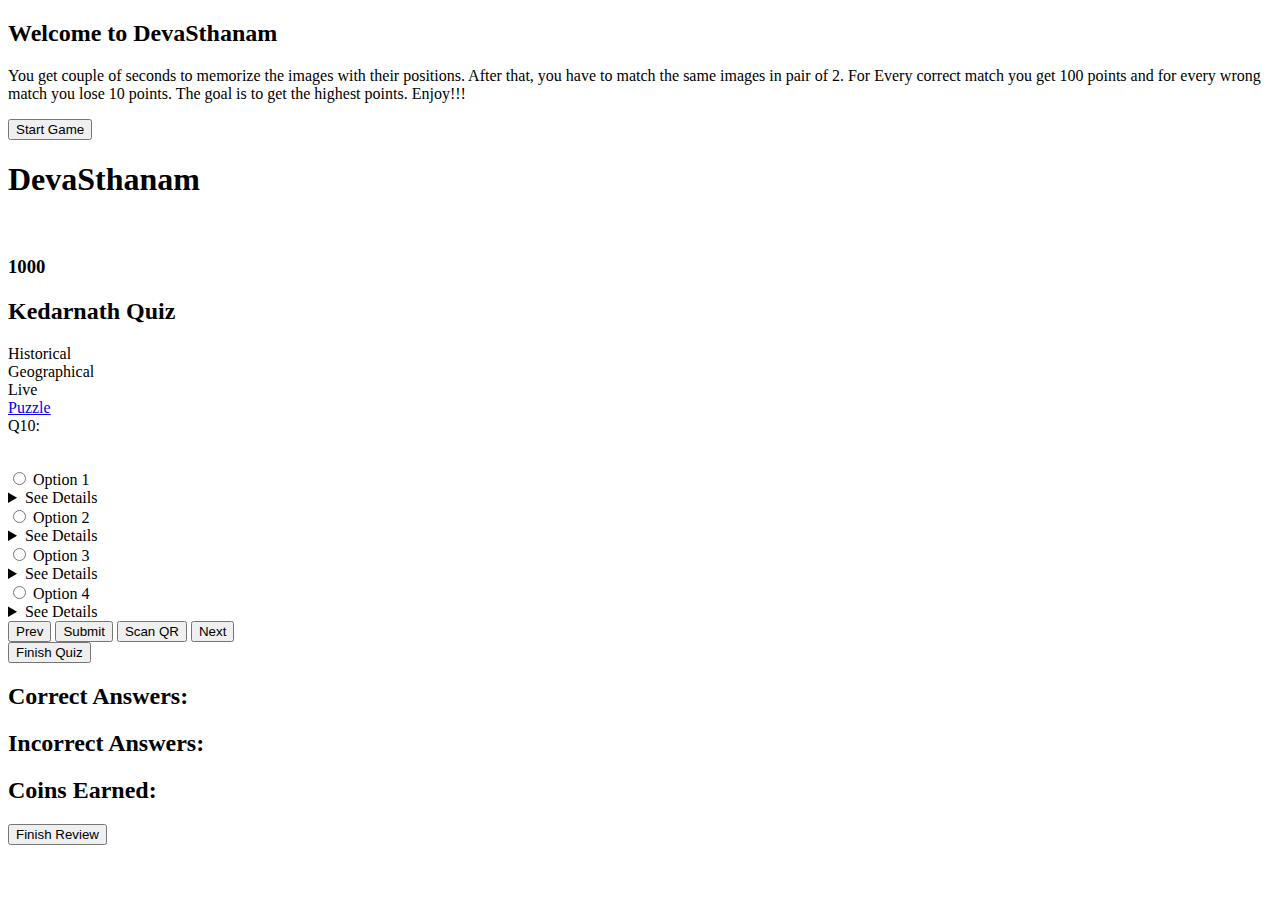
==== index.html @ e698b670 "Add files via upload" ====
<!DOCTYPE html>
<html lang="en">

<head>
    <meta charset="UTF-8">
    <meta http-equiv="X-UA-Compatible" content="IE=edge">
    <meta name="viewport" content="width=device-width, initial-scale=1.0">
    <title>DevaSthanam Quiz- Kedarnath</title>
    <link rel="stylesheet" href="css/style.css">
    <script defer src="script/rawgit-qrCode-qrPacked.js"></script>
</head>

<body>
    <div class="popup-container">
        <div class="popup">
            <h2 class="popup-heading">Welcome to DevaSthanam</h2>
            <p class="popup-para">You get couple of seconds to memorize the images with their positions. After that, you
                have to match the same images in pair of 2. For Every correct match you get 100 points and for every
                wrong match you lose 10 points. The goal is to get the highest points. Enjoy!!!</p>
            <button type="button" onclick="hidePopup();" class="button popup-btn">Start Game</button>
        </div>
    </div>
    <div id="popup-effected-blur-area">
        <div id="header">
            <h1>DevaSthanam</h1>
            <div id="coin-container">
                <img id="coin-img" src="images/coin.svg" alt="">
                <h3 id="coins">1000</h3>
            </div>
        </div>
        <h2 class="text-center" id="place-name">Kedarnath Quiz</h2>

        <!-- Quiz Sections -->
        <div id="quiz-sections">
            <div id="historical-section" onclick="showHistorical()"> Historical </div>
            <div id="geographical-section" onclick="showGeographical()">Geographical</div>
            <div id="live-section" onclick="showLive()">Live</div>
            <a href="puzzle.html">
                <div id="puzzle-section"> Puzzle</div>
            </a>
        </div>

        <!-- Historical and Geographical Section -->
        <main id="main">

            <div id="question-container">
                <span id="q-no">Q10:</span>
                <p id="question"> </p>
            </div>

            <!-- For QR Only -->
            <div id="img-container">
                <img id="q-img" src="" alt="">
            </div>
            <!-- For QR Only -->
            <div id="qr-container">
                <!-- <a id="btn-scan-qr"> -->
                <!-- <img src="images/qr-img.svg"> -->
                <!-- <button id="scan-qr" class="btn">Scan QR</button> -->
                <!-- </a> -->

                <canvas hidden="" id="qr-canvas"></canvas>

                <div id="qr-result" hidden="">
                    <span id="outputData"></span>
                </div>
            </div>

            <div id="option-container">
                <div class="background-reset">
                    <input type="radio" id="option-a" name="selectedOption" value="">
                    <label for="option-a">Option 1</label>
                    <details>
                        <summary>See Details</summary>
                        <p class="details" id="detail-a">QQ</p>
                    </details>
                </div>
                <div class="background-reset">
                    <input type="radio" id="option-b" name="selectedOption" value="">
                    <label for="option-b">Option 2</label>
                    <details>
                        <summary>See Details</summary>
                        <p class="details" id="detail-b">QQ</p>
                    </details>
                </div>
                <div class="background-reset">
                    <input type="radio" id="option-c" name="selectedOption" value="">
                    <label for="option-c">Option 3</label>
                    <details>
                        <summary>See Details</summary>
                        <p class="details" id="detail-c">QQ</p>
                    </details>
                </div>
                <div class="background-reset">
                    <input type="radio" id="option-d" name="selectedOption" value="">
                    <label for="option-d">Option 4</label>
                    <details>
                        <summary>See Details</summary>
                        <p class="details" id="detail-d">QQ</p>
                    </details>
                </div>
            </div>

            <div id="btn-container">
                <button id="prev-btn" class="btn">Prev</button>
                <button id="check-btn" class="btn">Submit</button>
                <button id="scan-qr" class="btn">Scan QR</button>
                <button id="next-btn" class="btn">Next</button>
            </div>
            <div class="text-center">
                <button id="submit-btn" class="btn">Finish Quiz</button>
            </div>
        </main>

        <!-- Score Section -->
        <section id="score-window">
            <h2 class="text-left">
                Correct Answers: <span id="correct-answers"> </span>
            </h2>
            <h2 class="text-left">
                Incorrect Answers: <span id="incorrect-answers"> </span>
            </h2>
            <h2 class="text-left">
                Coins Earned: <span id="coins-earned"> </span>
            </h2>
            <button id="finish-review" class="btn">Finish Review</button>
        </section>
    </div>
</body>
<script src="script/script.js"></script>
<script defer src="script/qrCodeScanner.js"></script>

</html>
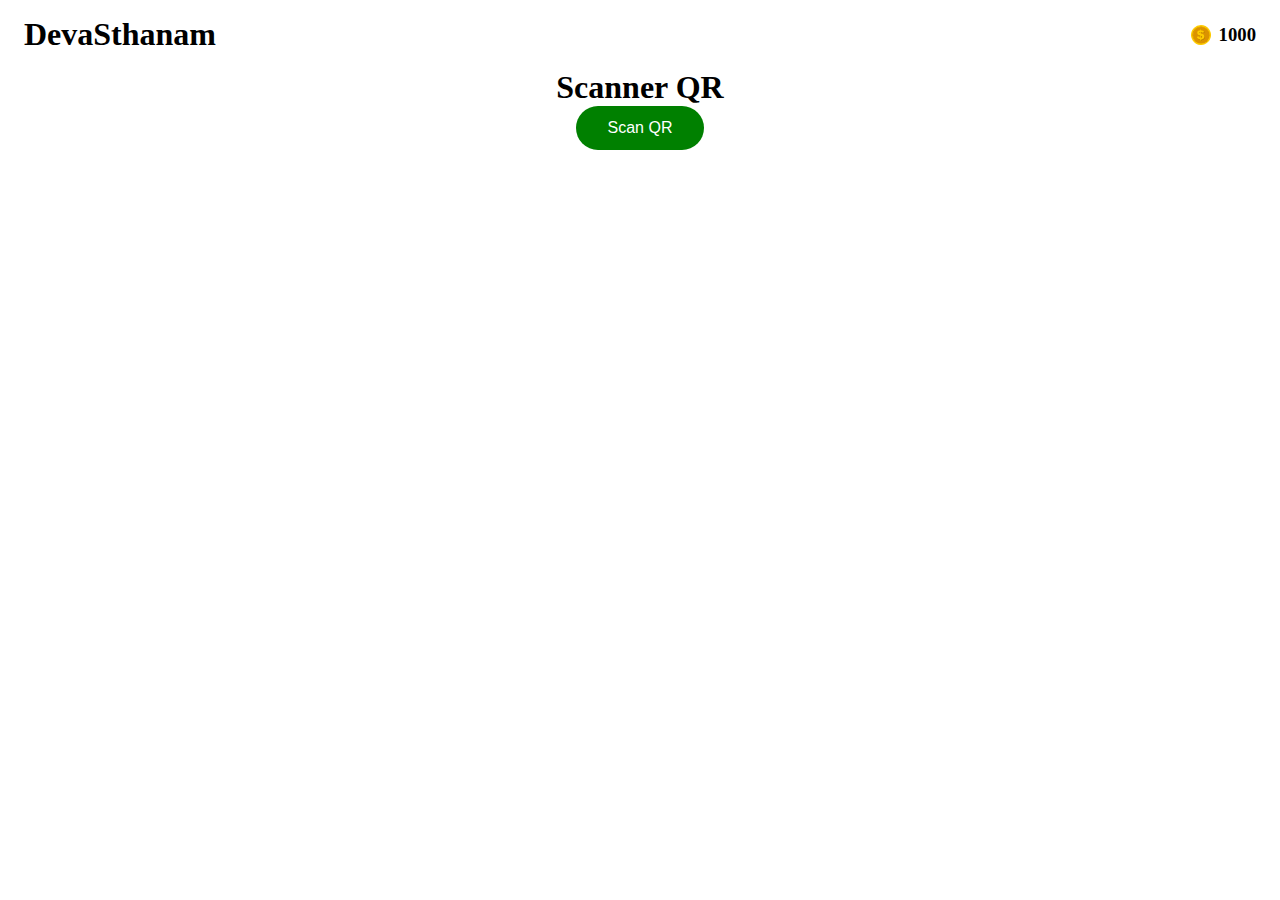
==== commit b6e99640: "Add files via upload" ====
--- a/index.html
+++ b/index.html
@@ -1,133 +1,37 @@
 <!DOCTYPE html>
-<html lang="en">
+<html>
+  <head>
+    <title>QR Code Scanner</title>
+    <meta charset="UTF-8" />
+    <meta name="viewport" content="width=device-width, initial-scale=1.0, maximum-scale=1.0, user-scalable=0" />
+    <link rel="stylesheet" href="css/style.css" />
+    <script src="script/rawgit-qrCode-qrPacked.js"></script>
+  </head>
 
-<head>
-    <meta charset="UTF-8">
-    <meta http-equiv="X-UA-Compatible" content="IE=edge">
-    <meta name="viewport" content="width=device-width, initial-scale=1.0">
-    <title>DevaSthanam Quiz- Kedarnath</title>
-    <link rel="stylesheet" href="css/style.css">
-    <script defer src="script/rawgit-qrCode-qrPacked.js"></script>
-</head>
-
-<body>
-    <div class="popup-container">
-        <div class="popup">
-            <h2 class="popup-heading">Welcome to DevaSthanam</h2>
-            <p class="popup-para">You get couple of seconds to memorize the images with their positions. After that, you
-                have to match the same images in pair of 2. For Every correct match you get 100 points and for every
-                wrong match you lose 10 points. The goal is to get the highest points. Enjoy!!!</p>
-            <button type="button" onclick="hidePopup();" class="button popup-btn">Start Game</button>
+  <body>
+    <div id="header">
+        <h1>DevaSthanam</h1>
+        <div id="coin-container">
+            <img id="coin-img" src="images/coin.svg" alt="">
+            <h3 id="coins">1000</h3>
         </div>
     </div>
-    <div id="popup-effected-blur-area">
-        <div id="header">
-            <h1>DevaSthanam</h1>
-            <div id="coin-container">
-                <img id="coin-img" src="images/coin.svg" alt="">
-                <h3 id="coins">1000</h3>
-            </div>
-        </div>
-        <h2 class="text-center" id="place-name">Kedarnath Quiz</h2>
+    
+    <div id="container ">
+      <h1 class="text-center">Scanner QR</h1>
 
-        <!-- Quiz Sections -->
-        <div id="quiz-sections">
-            <div id="historical-section" onclick="showHistorical()"> Historical </div>
-            <div id="geographical-section" onclick="showGeographical()">Geographical</div>
-            <div id="live-section" onclick="showLive()">Live</div>
-            <a href="puzzle.html">
-                <div id="puzzle-section"> Puzzle</div>
-            </a>
-        </div>
+      <div class="text-center">
+        <button id="btn-scan-qr" class="btn">Scan QR</button>
+    </div>
 
-        <!-- Historical and Geographical Section -->
-        <main id="main">
+      <canvas hidden="" id="qr-canvas"></canvas>
 
-            <div id="question-container">
-                <span id="q-no">Q10:</span>
-                <p id="question"> </p>
-            </div>
+      <div id="qr-result" hidden="">
+        <b>Data:</b> <span id="outputData"></span>
+      </div>
+      
+    </div>
 
-            <!-- For QR Only -->
-            <div id="img-container">
-                <img id="q-img" src="" alt="">
-            </div>
-            <!-- For QR Only -->
-            <div id="qr-container">
-                <!-- <a id="btn-scan-qr"> -->
-                <!-- <img src="images/qr-img.svg"> -->
-                <!-- <button id="scan-qr" class="btn">Scan QR</button> -->
-                <!-- </a> -->
-
-                <canvas hidden="" id="qr-canvas"></canvas>
-
-                <div id="qr-result" hidden="">
-                    <span id="outputData"></span>
-                </div>
-            </div>
-
-            <div id="option-container">
-                <div class="background-reset">
-                    <input type="radio" id="option-a" name="selectedOption" value="">
-                    <label for="option-a">Option 1</label>
-                    <details>
-                        <summary>See Details</summary>
-                        <p class="details" id="detail-a">QQ</p>
-                    </details>
-                </div>
-                <div class="background-reset">
-                    <input type="radio" id="option-b" name="selectedOption" value="">
-                    <label for="option-b">Option 2</label>
-                    <details>
-                        <summary>See Details</summary>
-                        <p class="details" id="detail-b">QQ</p>
-                    </details>
-                </div>
-                <div class="background-reset">
-                    <input type="radio" id="option-c" name="selectedOption" value="">
-                    <label for="option-c">Option 3</label>
-                    <details>
-                        <summary>See Details</summary>
-                        <p class="details" id="detail-c">QQ</p>
-                    </details>
-                </div>
-                <div class="background-reset">
-                    <input type="radio" id="option-d" name="selectedOption" value="">
-                    <label for="option-d">Option 4</label>
-                    <details>
-                        <summary>See Details</summary>
-                        <p class="details" id="detail-d">QQ</p>
-                    </details>
-                </div>
-            </div>
-
-            <div id="btn-container">
-                <button id="prev-btn" class="btn">Prev</button>
-                <button id="check-btn" class="btn">Submit</button>
-                <button id="scan-qr" class="btn">Scan QR</button>
-                <button id="next-btn" class="btn">Next</button>
-            </div>
-            <div class="text-center">
-                <button id="submit-btn" class="btn">Finish Quiz</button>
-            </div>
-        </main>
-
-        <!-- Score Section -->
-        <section id="score-window">
-            <h2 class="text-left">
-                Correct Answers: <span id="correct-answers"> </span>
-            </h2>
-            <h2 class="text-left">
-                Incorrect Answers: <span id="incorrect-answers"> </span>
-            </h2>
-            <h2 class="text-left">
-                Coins Earned: <span id="coins-earned"> </span>
-            </h2>
-            <button id="finish-review" class="btn">Finish Review</button>
-        </section>
-    </div>
-</body>
-<script src="script/script.js"></script>
-<script defer src="script/qrCodeScanner.js"></script>
-
-</html>+    <script src="script/script.js"></script>
+  </body>
+</html>
--- a/css/style.css
+++ b/css/style.css
@@ -0,0 +1,269 @@
+* {
+  margin: 0;
+  padding: 0;
+  box-sizing: border-box;
+}
+a{
+  text-decoration: none;
+  color: inherit;
+}
+/* body{
+  height: 200vh;
+} */
+.button {
+  background-color: rgba(255, 148, 0, 1);
+  color: black;
+  padding: 0.5rem 1rem;
+  font-size: larger;
+  font-weight: 500;
+  border-radius: 8px;
+}
+
+.button:hover {
+  color: aliceblue;
+  background-color: rgba(255, 148, 0, 0.7);
+
+}
+
+.popup {
+  width: 50%;
+  border: 2px solid beige;
+  background-color: #CFF4FC;
+  margin: 10% auto;
+  padding: 2rem;
+  text-align: center;
+  display: none;
+  border-radius: 1rem;
+}
+.popup-para{
+  margin: 1.75em;
+  font-size: 1.25rem;
+}
+.popup-container{
+  z-index: 99999;
+position: absolute;
+width: 100%;
+height: 100%;
+}
+.blur-filter {
+  -webkit-filter: blur(2px);
+  -moz-filter: blur(2px);
+  -o-filter: blur(2px);
+  -ms-filter: blur(2px);
+  filter: blur(2px);
+}
+
+#header {
+  display: grid;
+  grid-template-columns: 6fr 4fr;
+  align-items: baseline;
+  justify-content: space-between;
+  position: relative;
+  padding: 1em 1.5em;
+}
+#place-name{
+ margin-top: 1em;
+}
+#coin-container {
+  display: flex;
+  flex-direction: row;
+  align-items: center;
+  justify-content: right;
+}
+#coin-img {
+  height: 20px;
+  position: relative;
+  left: -0.5em;
+}
+.text-center {
+  width: 100%;
+  text-align: center;
+  padding: 0 1.5em;
+}
+.text-left {
+  width: 100%;
+  text-align: left;
+  padding: 0 1.5em;
+}
+#quiz-sections{
+  margin-top: 3em;
+}
+#quiz-sections div{
+  border: 2px solid black;
+  display: flex;
+  flex-direction: column;
+  align-items: center;
+  justify-content: center;
+  margin: 0.5em 1.5em;
+  background-color: #eee;
+  height: 5em;
+  /* border-radius: 50%; */
+}
+
+main {
+  position: relative;
+  padding: 1em 0;
+  width: 100%;
+  /* display: none; */
+}
+#question-container {
+  /* height: 100vh; */
+  /* background-color: antiquewhite; */
+  display: flex;
+  flex-direction: row;
+  padding: 2em 1.5em;
+}
+#question-container p {
+  font-size: 1rem;
+  /* padding: 1em 2em; */
+  /* position: relative;
+left: 0.5em; */
+  text-align: justify;
+  padding: 0 0.5em;
+}
+#option-container {
+  position: relative;
+  width: 100%;
+}
+#option-container div {
+  /* height: 3em; */
+  /* background-color: antiquewhite; */
+  border: 2px solid black;
+  display: flex;
+  flex-direction: column;
+  align-items: center;
+  justify-content: left;
+  margin: 0.5em 1.5em;
+  
+  background-color: #eee;
+  /* padding: 2em 0; */
+}
+#option-container input {
+  visibility: hidden;
+  width: 0px;
+  height: 0;
+}
+#option-container label {
+  /* background-color: #eee; */
+  width: 100%;
+  height: 100%;
+  padding: 2em 2em;
+}
+#option-container input:checked + label {
+  background-color: rgb(255, 188, 62);
+}
+
+
+#btn-container {
+  position: relative;
+  display: flex;
+  align-items: center;
+  justify-content: space-between;
+  margin: 2em 1.5em;
+}
+.btn {
+  background-color: green;
+  border-radius: 40px;
+  border-radius: 2.5em;
+  padding: 0.8em 2em;
+  width: max-content;
+  height: fit-content;
+
+  border: none;
+  text-decoration: none;
+  color: white;
+  font-size: 1rem;
+  font-weight: 500;
+  cursor: pointer;
+  /* font-weight: bold; */
+  transition: 0.4s;
+  /* transition: 0.5s; */
+  /* background-size: 200% auto; */
+  /* background-image: linear-gradient(
+      to left,
+      #fa0347 0%,
+      #fc561c 50%,
+      #fa0347 100%
+    ); */
+}
+.btn:hover {
+  color: var(--sCol);
+  background-position: right center; /* change the direction of the gradient transition */
+  /* transform: scale(1.05); */
+}
+
+
+#score-window{
+  position: relative;
+  top: 1em;
+  width: 100%;
+  display: none;
+}
+
+#see-details{
+  z-index: -99;
+  position: absolute;
+  top: 0;
+  left: 0;
+
+}
+details{
+  display: none;
+  width: 100%;
+  background-color: azure;
+  text-align: justify;
+}
+.details{
+  padding: 1em;
+}
+
+
+/* live quiz section */
+#qr-canvas {
+  margin: auto;
+  width: calc(100% - 20px);
+  max-width: 400px;
+}
+
+#btn-scan-qr {
+  cursor: pointer;
+}
+
+#btn-scan-qr img {
+  height: 10em;
+  padding: 15px;
+  margin: 15px;
+  background: white;
+}
+#qr-container{
+  display: flex;
+  flex-direction: column;
+  align-items: center;
+  justify-content: center;
+}
+#img-container{
+  width: 100%;
+  display: flex;
+  align-items: center;
+  justify-content: center;
+}
+#q-img{
+  width: 80%;
+  margin: 0 auto;
+}
+/* #scan-qr{
+  margin-top: 1em;
+} */
+
+@media only screen and (max-width: 600px) {
+  .popup{
+    width: 85%;
+    padding: 3em 1em;
+    
+  }
+  .popup-para{
+    margin: 2em 0;
+    text-align: justify;
+    padding: 0 0.5em;
+  }
+}
